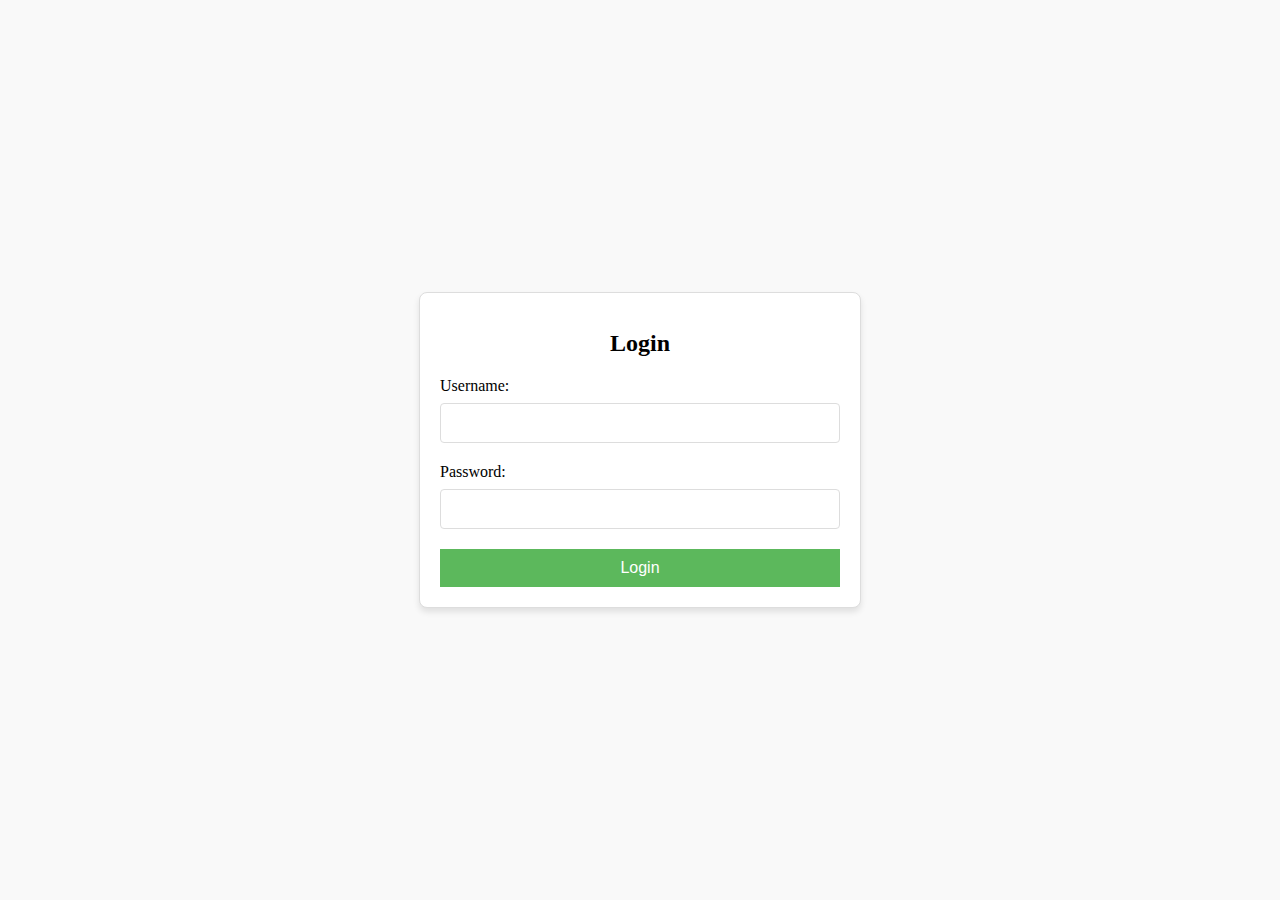
==== login.html @ 2df403c6 "Add files via upload" ====
<!DOCTYPE html>
<html lang="en">
<head>
    <meta charset="UTF-8">
    <meta name="viewport" content="width=device-width, initial-scale=1.0">
    <title>Login - Grocery Mart</title>
    <link rel="stylesheet" href="login.css">
</head>
<body>
    <main class="login-page">
        <h1>Login</h1>
        <form>
            <label for="username">Username:</label>
            <input type="text" id="username" name="username">
            <label for="password">Password:</label>
            <input type="password" id="password" name="password">
            <button type="submit" class="btn">Login</button>
        </form>
    </main>
</body>
</html>
---- login.css ----
/* Add this CSS to login.css */
body {
    font-family: 'Libre Baskerville', serif;
    background-color: #f9f9f9;
    margin: 0;
    padding: 0;
    display: flex;
    justify-content: center;
    align-items: center;
    height: 100vh;
}

.login-page {
    max-width: 400px;
    width: 100%;
    padding: 20px;
    border: 1px solid #ddd;
    border-radius: 8px;
    background-color: white;
    box-shadow: 0 4px 6px rgba(0, 0, 0, 0.1);
    text-align: center;
}

.login-page h1 {
    font-size: 24px;
    margin-bottom: 20px;
}

.login-page form {
    display: flex;
    flex-direction: column;
}

.login-page label {
    font-size: 16px;
    margin-bottom: 8px;
    text-align: left;
}

.login-page input {
    padding: 10px;
    font-size: 16px;
    margin-bottom: 20px;
    border: 1px solid #ddd;
    border-radius: 4px;
}

.login-page .btn {
    background-color: #5cb85c;
    border: none;
    color: white;
    padding: 10px;
    font-size: 16px;
    cursor: pointer;
    transition: background-color 0.3s, box-shadow 0.3s;
}

.login-page .btn:hover {
    background-color: #4cae4c;
    box-shadow: 0 5px 15px rgba(0, 0, 0, 0.3);
}
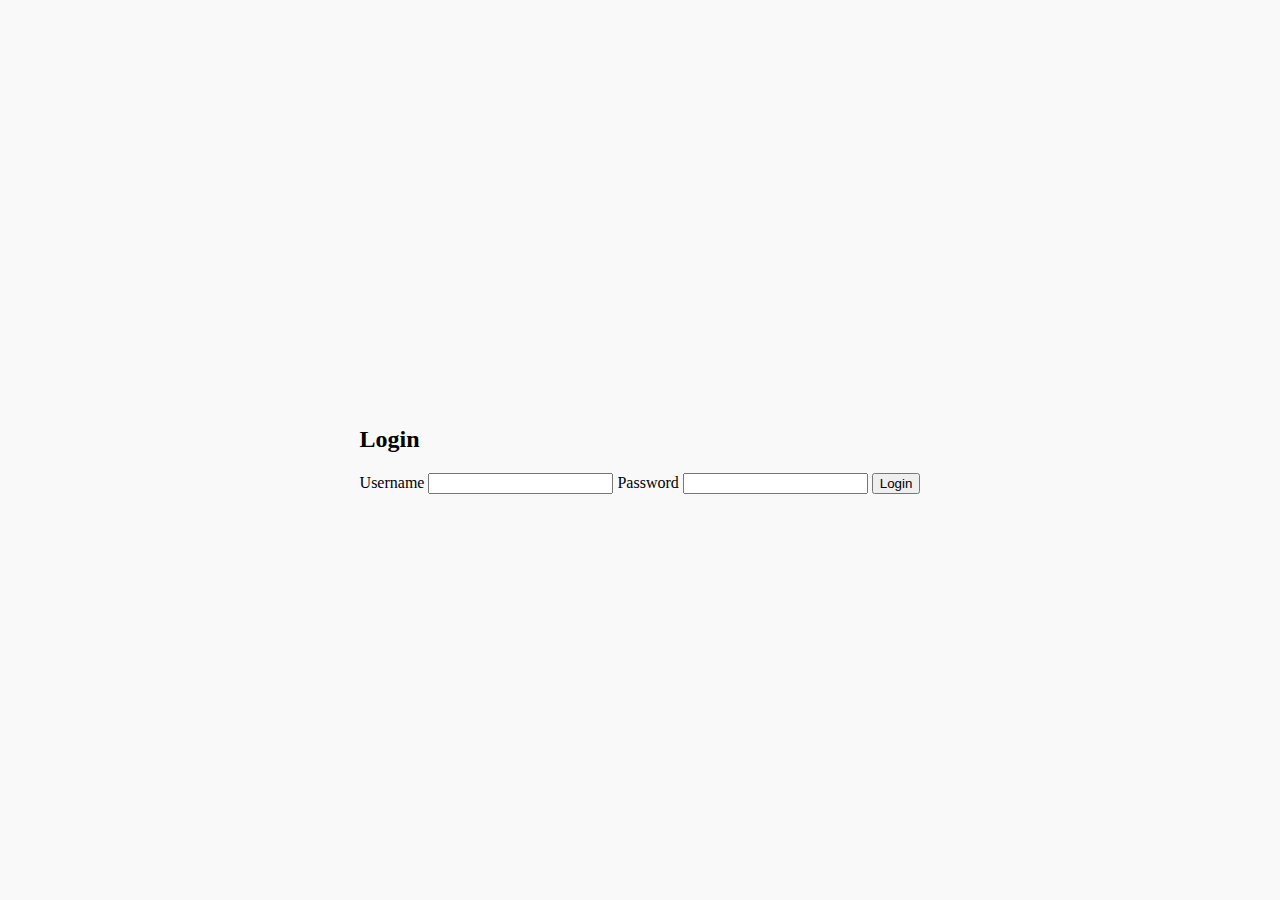
==== commit 1a1609d8: "Update login.html" ====
--- a/login.html
+++ b/login.html
@@ -3,19 +3,21 @@
 <head>
     <meta charset="UTF-8">
     <meta name="viewport" content="width=device-width, initial-scale=1.0">
-    <title>Login - Grocery Mart</title>
+    <title>User Login</title>
     <link rel="stylesheet" href="login.css">
 </head>
 <body>
-    <main class="login-page">
-        <h1>Login</h1>
-        <form>
-            <label for="username">Username:</label>
-            <input type="text" id="username" name="username">
-            <label for="password">Password:</label>
-            <input type="password" id="password" name="password">
-            <button type="submit" class="btn">Login</button>
+    <div class="container">
+        <form action="login.php" method="post">
+            <h2>Login</h2>
+            <label for="username">Username</label>
+            <input type="text" id="username" name="username" required>
+            
+            <label for="password">Password</label>
+            <input type="password" id="password" name="password" required>
+            
+            <button type="submit">Login</button>
         </form>
-    </main>
+    </div>
 </body>
 </html>
